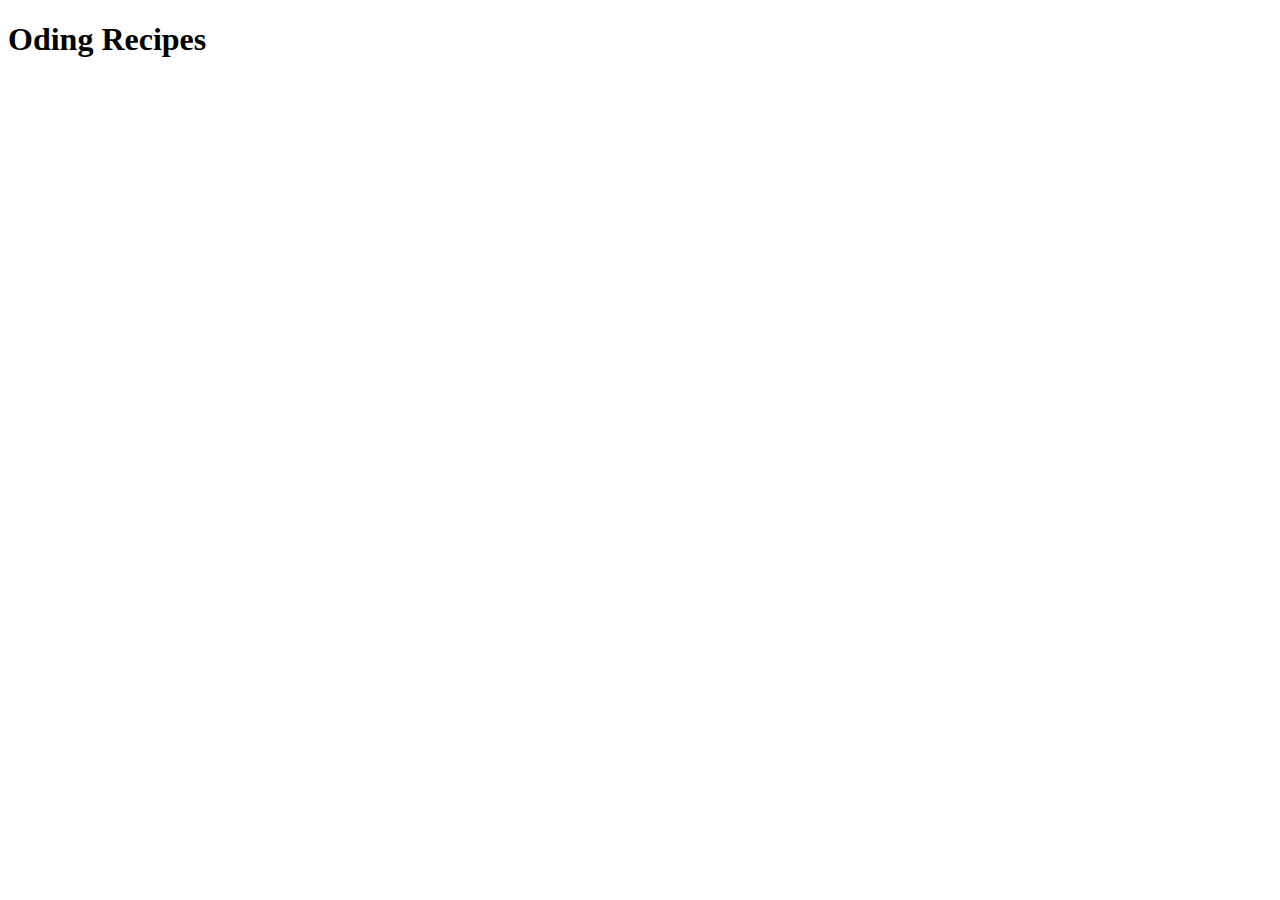
==== index.html @ 0fd639ee "added an h1 heading with content in index.html" ====
<!DOCTYPE html>
<html lang="en">
<head>
    <meta charset="UTF-8">
    <meta name="viewport" content="width=device-width, initial-scale=1.0">
    <title>Document</title>
</head>
<body>
    <h1>Oding Recipes</h1>
</body>
</html>
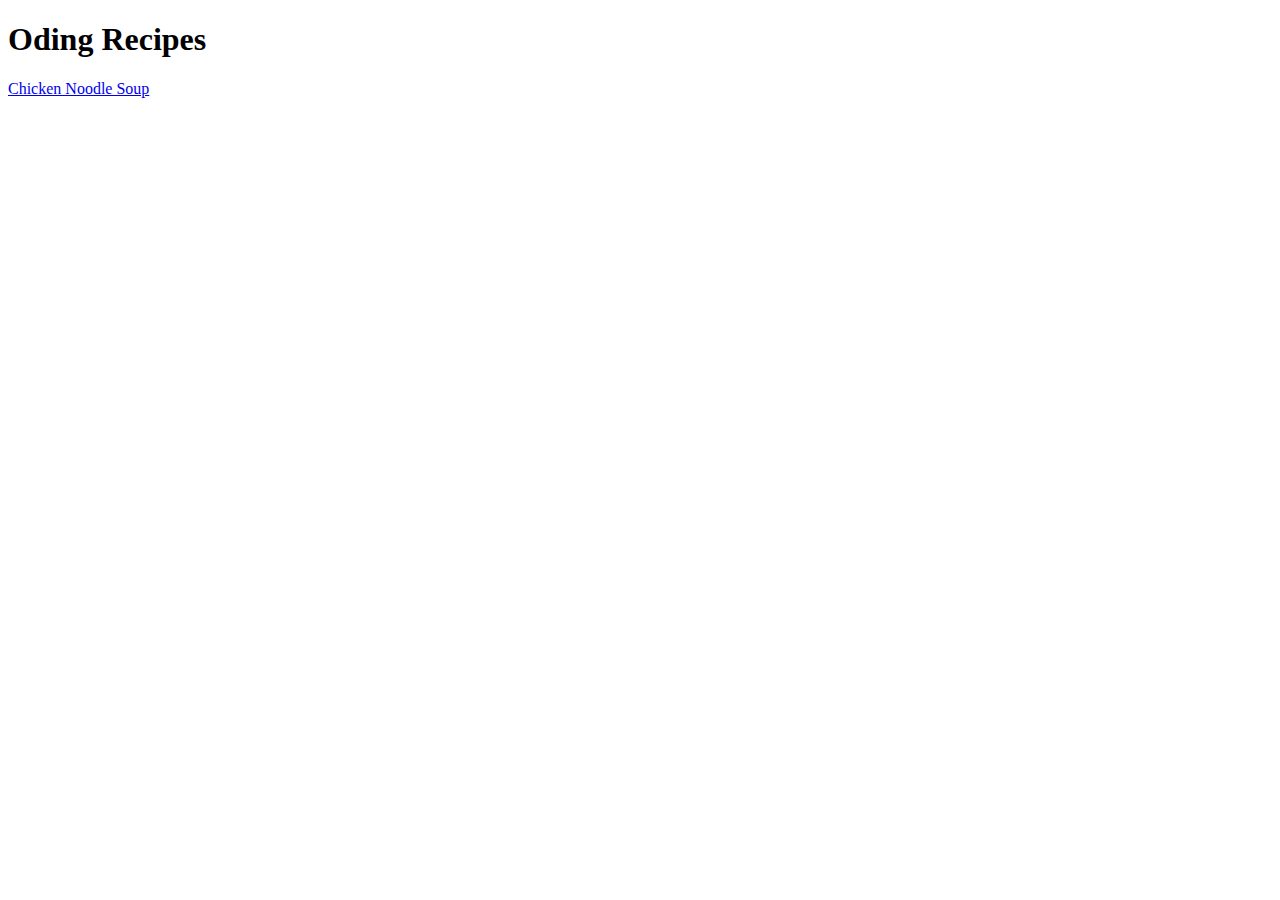
==== commit e9238eac: "Added a link to chicken_noodle.html in index.html" ====
--- a/index.html
+++ b/index.html
@@ -7,5 +7,6 @@
 </head>
 <body>
     <h1>Oding Recipes</h1>
+    <a href="./recipes/chicken_noodle.html"">Chicken Noodle Soup</a>
 </body>
 </html>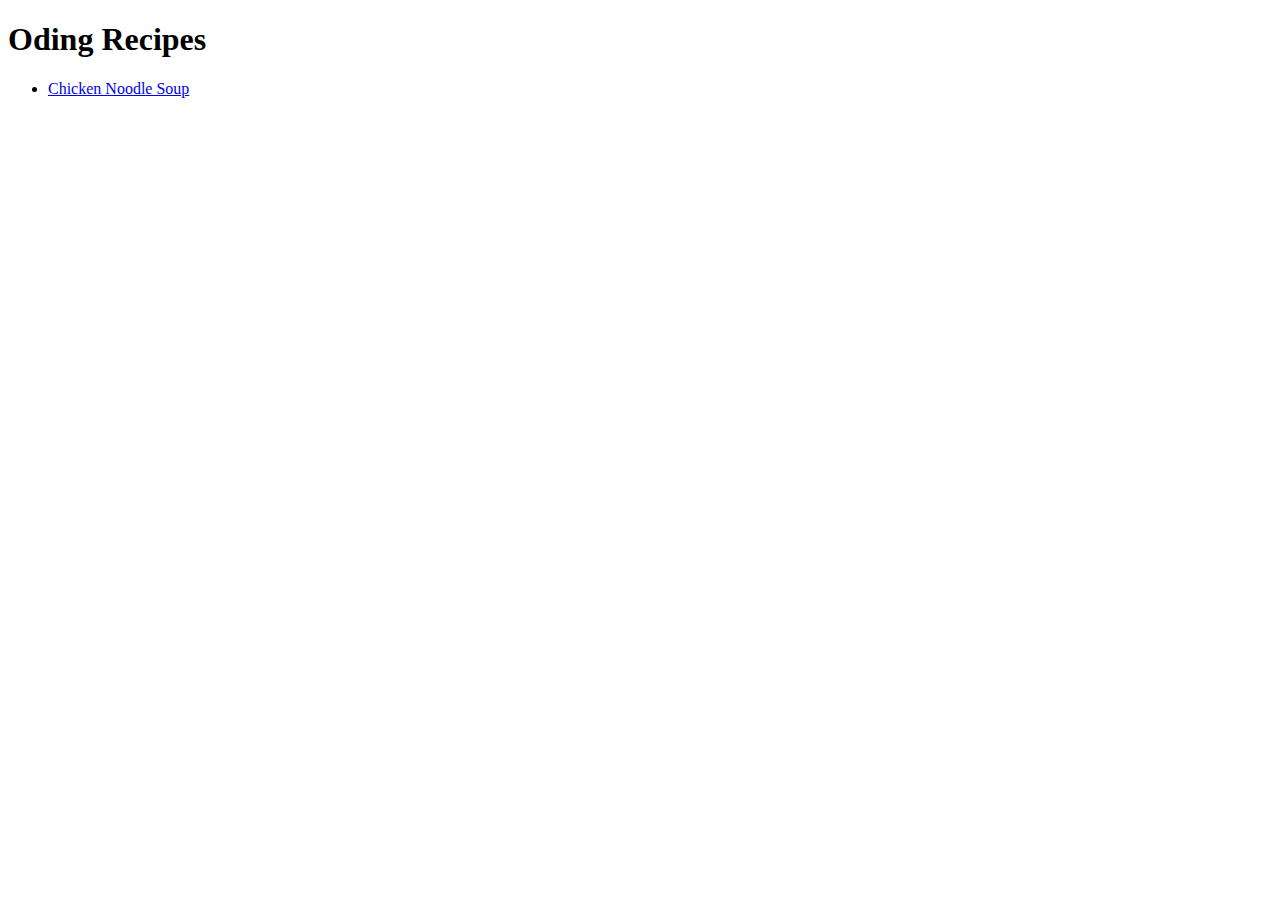
==== commit 3e684f80: "added an unordered list with the link to the chicken_noodle.html file in it" ====
--- a/index.html
+++ b/index.html
@@ -7,6 +7,8 @@
 </head>
 <body>
     <h1>Oding Recipes</h1>
-    <a href="./recipes/chicken_noodle.html"">Chicken Noodle Soup</a>
+    <ul>
+        <li><a href="./recipes/chicken_noodle.html"">Chicken Noodle Soup</a></li>
+    </ul> 
 </body>
 </html>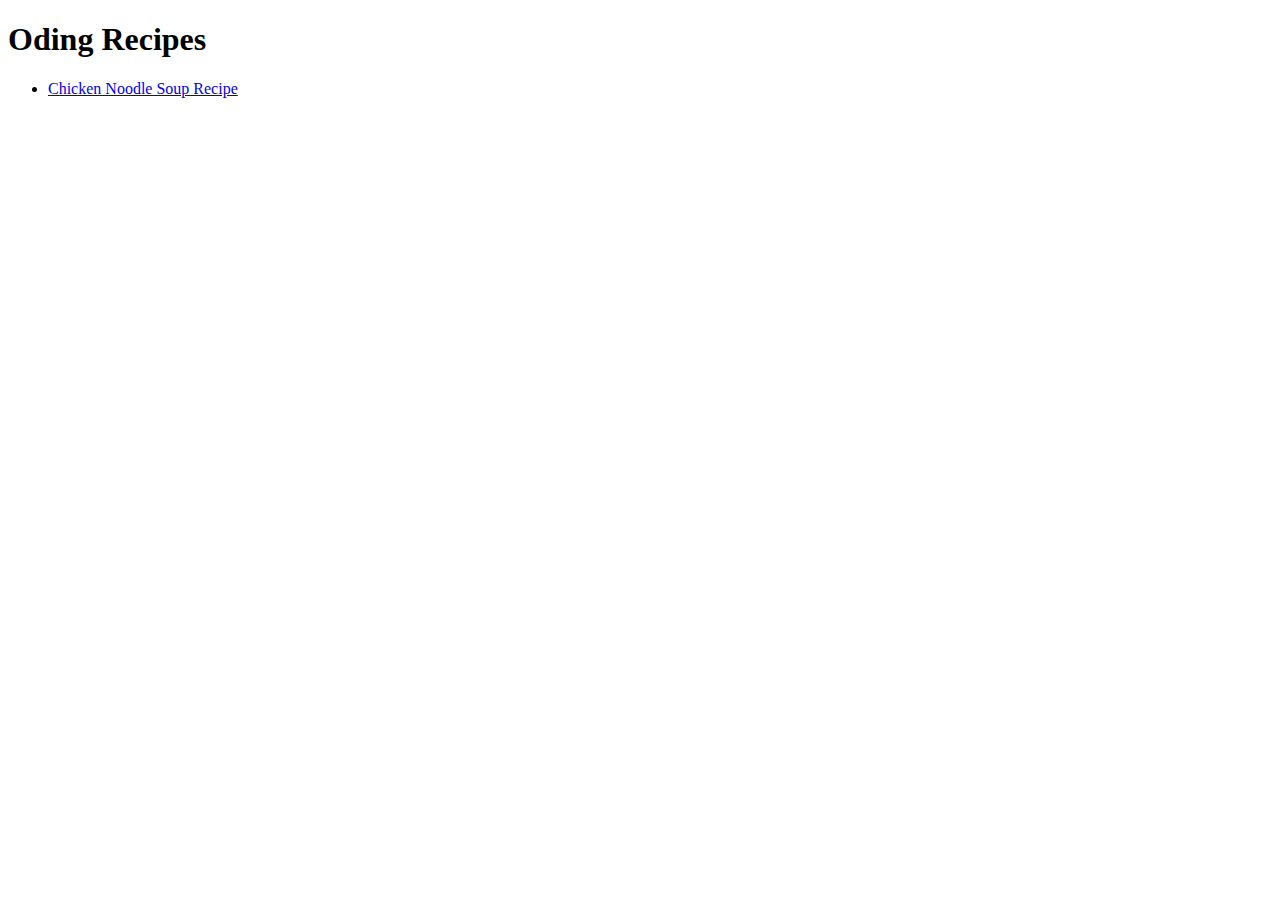
==== commit b797379a: "fixed an error located in href and added 'Recipe' at the end" ====
--- a/index.html
+++ b/index.html
@@ -8,7 +8,7 @@
 <body>
     <h1>Oding Recipes</h1>
     <ul>
-        <li><a href="./recipes/chicken_noodle.html"">Chicken Noodle Soup</a></li>
+        <li><a href="./recipes/chicken_noodle.html">Chicken Noodle Soup Recipe</a></li>
     </ul> 
 </body>
 </html>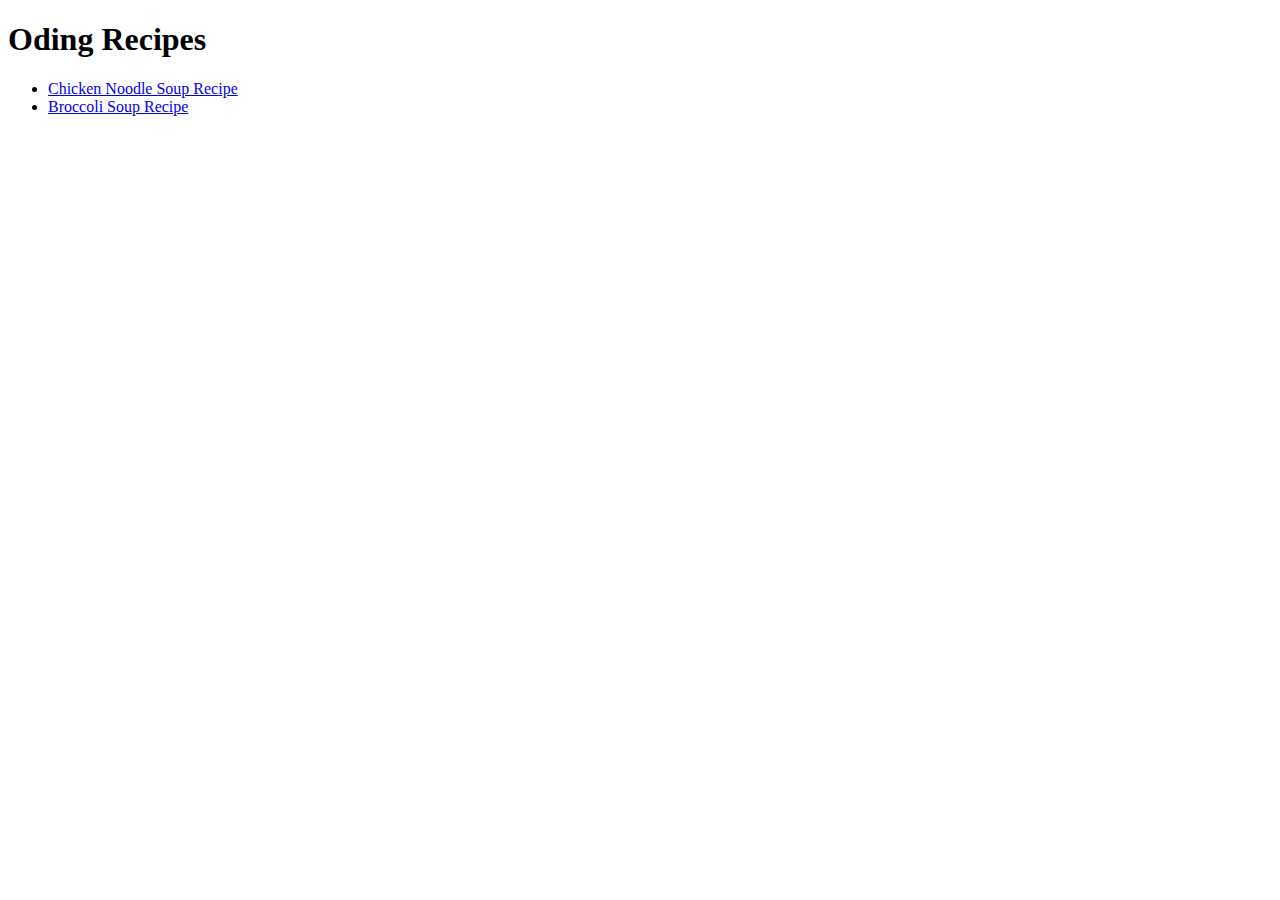
==== commit a37757da: "added broccoli_soup.html file in unordered list" ====
--- a/index.html
+++ b/index.html
@@ -9,6 +9,7 @@
     <h1>Oding Recipes</h1>
     <ul>
         <li><a href="./recipes/chicken_noodle.html">Chicken Noodle Soup Recipe</a></li>
+        <li><a href="./recipes/broccoli_soup.html">Broccoli Soup Recipe</a></li>
     </ul> 
 </body>
 </html>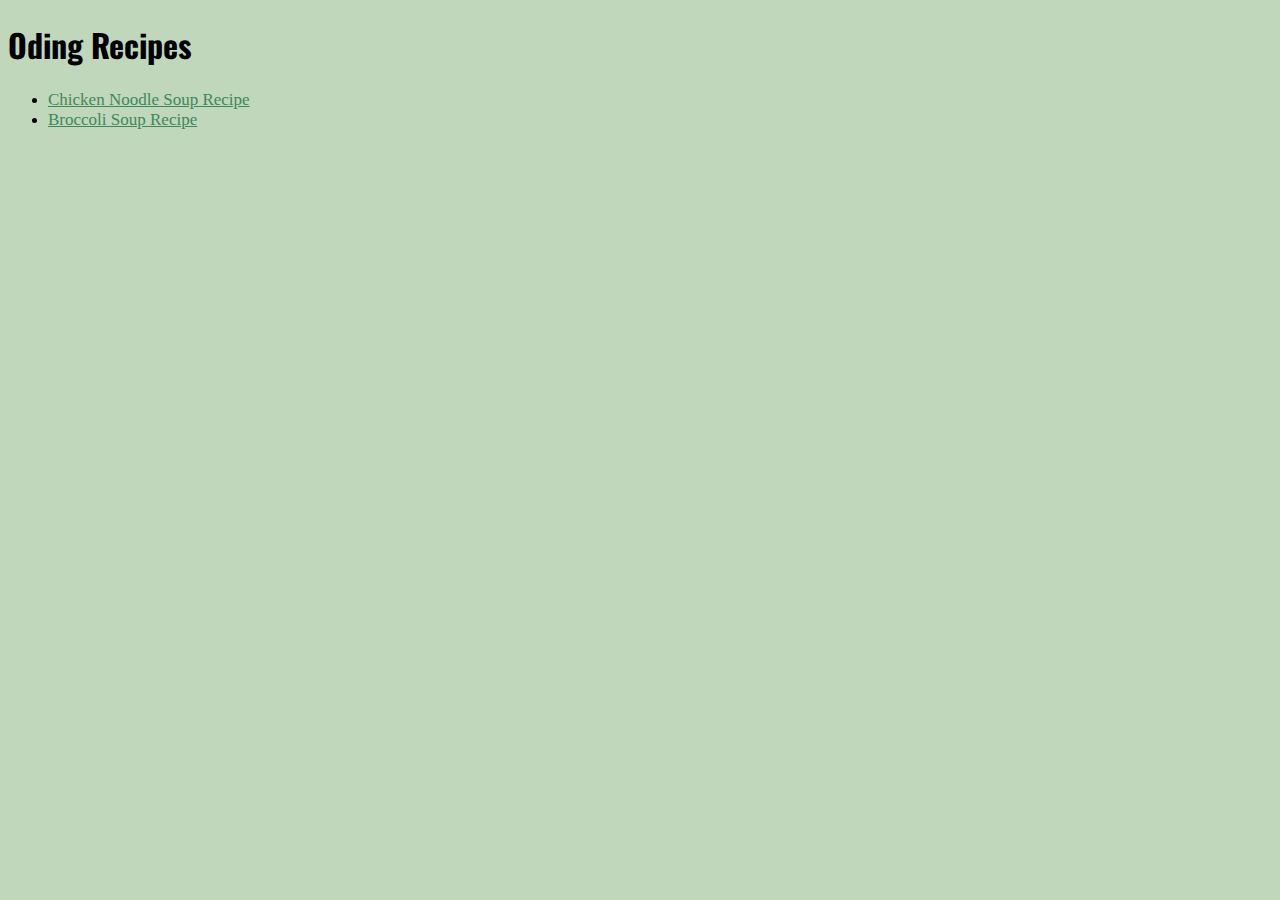
==== commit d5194ab0: "changed directories in links for the recipes" ====
--- a/index.html
+++ b/index.html
@@ -4,12 +4,13 @@
     <meta charset="UTF-8">
     <meta name="viewport" content="width=device-width, initial-scale=1.0">
     <title>Document</title>
+    <link rel="stylesheet" href="style.css">
 </head>
 <body>
-    <h1>Oding Recipes</h1>
+    <h1 class="heading-one">Oding Recipes</h1>
     <ul>
-        <li><a href="./recipes/chicken_noodle.html">Chicken Noodle Soup Recipe</a></li>
-        <li><a href="./recipes/broccoli_soup.html">Broccoli Soup Recipe</a></li>
+        <li><a href="recipes/pages/chicken_noodle.html">Chicken Noodle Soup Recipe</a></li>
+        <li><a href="recipes/pages/broccoli_soup.html">Broccoli Soup Recipe</a></li>
     </ul> 
 </body>
 </html>--- a/style.css
+++ b/style.css
@@ -0,0 +1,19 @@
+@import url('https://fonts.googleapis.com/css2?family=Oswald&display=swap');
+
+/* 60%-#C0D7BB */
+/* 30%-#85BDA6 */
+/* 10%-#3E885B */
+
+.heading-one {
+    font-family: 'Oswald', sans-serif;
+}
+
+body {
+    background-color: #C0D7BB;
+}
+
+ul li a {
+    font-size: 17px;
+    color: #3E885B;
+}
+
